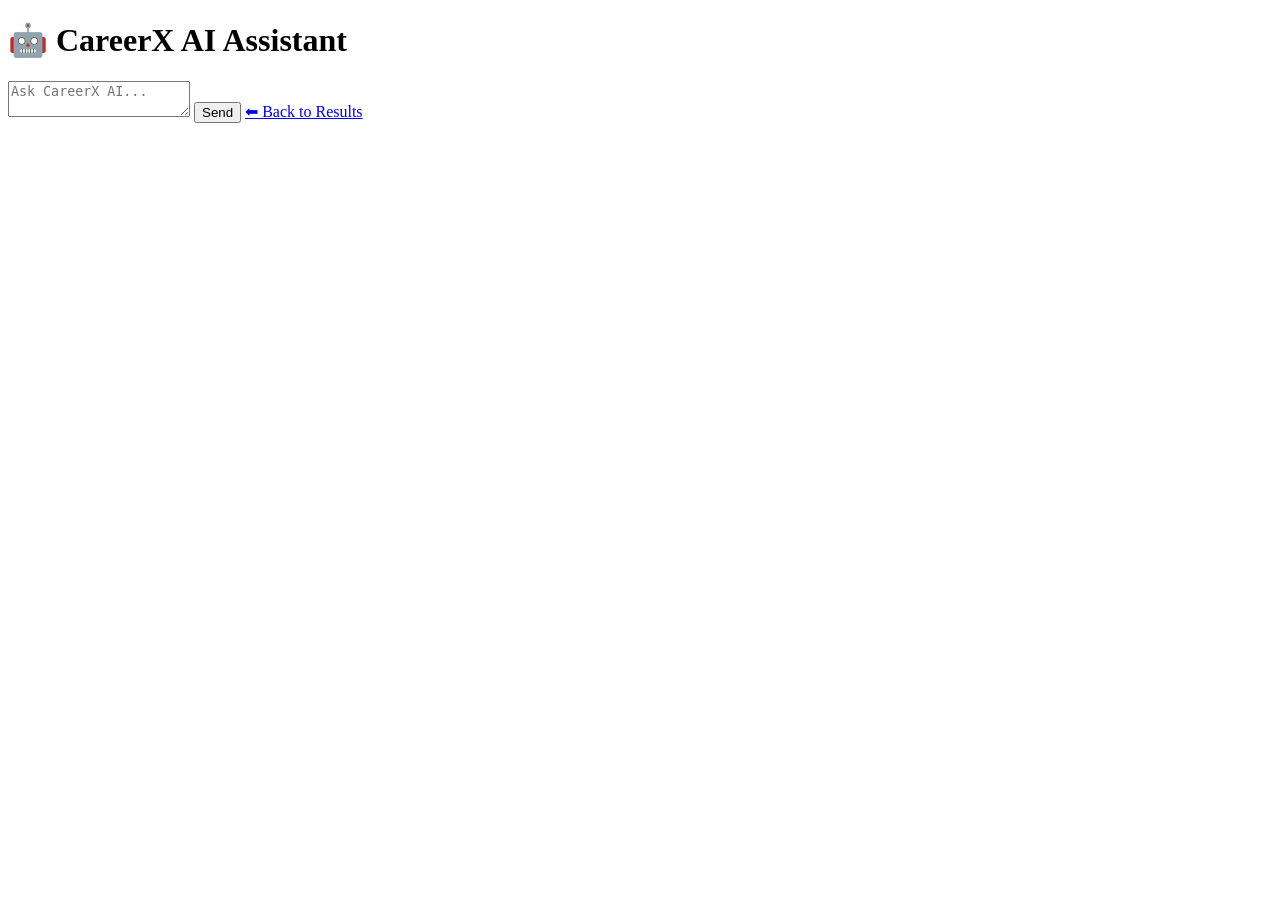
==== chatbot.html @ a00657a5 "finale commit" ====
<!DOCTYPE html>
<html lang="en">
<head>
    <meta charset="UTF-8">
    <meta name="viewport" content="width=device-width, initial-scale=1.0">
    <title>CareerX AI Assistant</title>

    <link rel="stylesheet" href="../css/chatbot.css">
</head>

<body>

<div class="chat-container">

    <h1>🤖 CareerX AI Assistant</h1>

    <div id="chatBox" class="chat-box"></div>

    <textarea
        id="userInput"
        placeholder="Ask CareerX AI..."
    ></textarea>

    <button onclick="sendMessage()">
        Send
    </button>

    <a href="result.html" class="back-btn">
        ⬅ Back to Results
    </a>

</div>

<script src="../js/chatbot.js"></script>

</body>
</html>
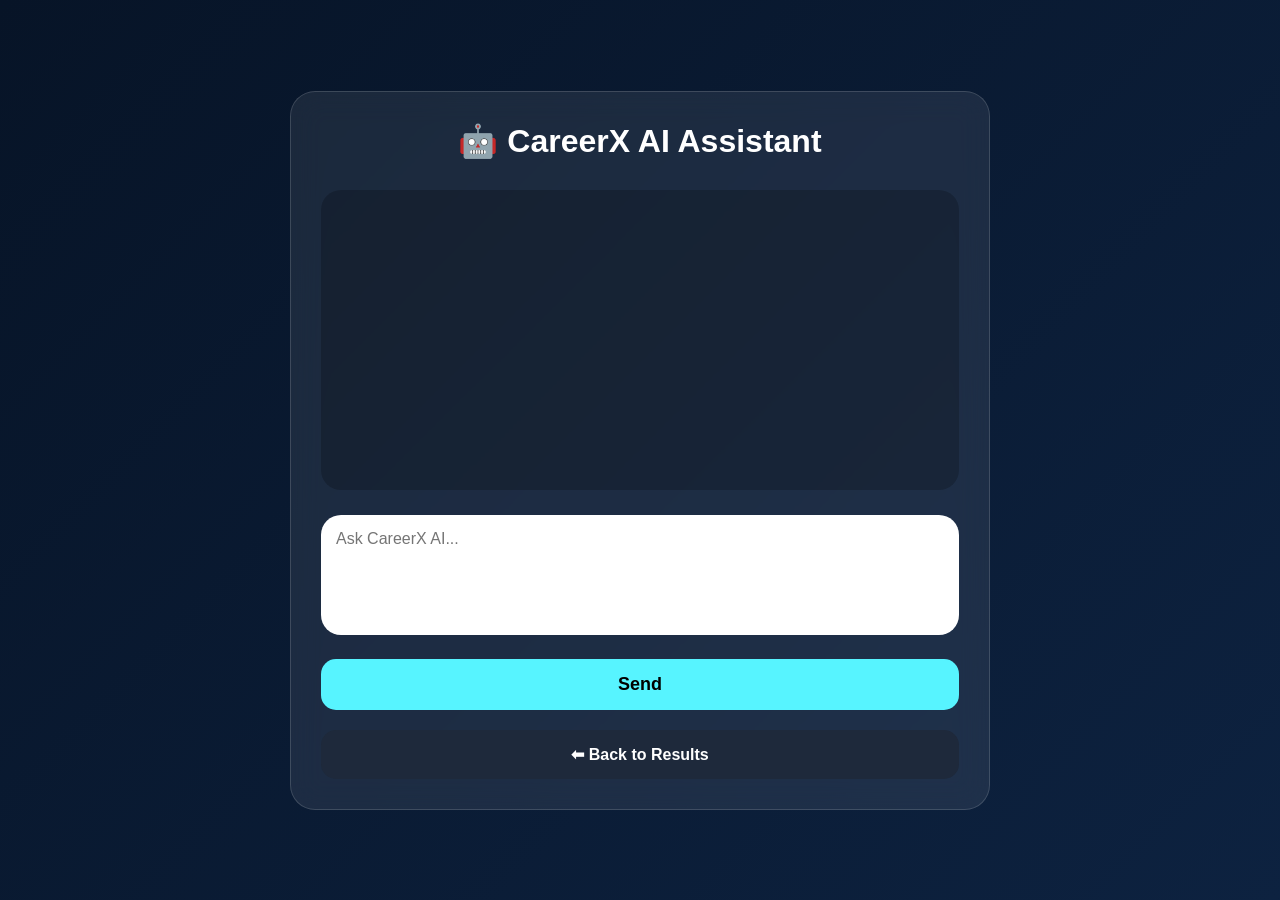
==== commit d4112cf7: "Update chatbot.html" ====
--- a/chatbot.html
+++ b/chatbot.html
@@ -5,7 +5,7 @@
     <meta name="viewport" content="width=device-width, initial-scale=1.0">
     <title>CareerX AI Assistant</title>
 
-    <link rel="stylesheet" href="../css/chatbot.css">
+    <link rel="stylesheet" href="chatbot.css">
 </head>
 
 <body>
@@ -34,4 +34,4 @@
 <script src="../js/chatbot.js"></script>
 
 </body>
-</html>+</html>
--- a/chatbot.css
+++ b/chatbot.css
@@ -0,0 +1,140 @@
+*{
+    margin:0;
+    padding:0;
+    box-sizing:border-box;
+    font-family:Arial, sans-serif;
+}
+
+body{
+    min-height:100vh;
+    display:flex;
+    justify-content:center;
+    align-items:center;
+
+    background:linear-gradient(
+        135deg,
+        #071427,
+        #0d2240
+    );
+
+    padding:30px;
+}
+
+.chat-container{
+
+    width:700px;
+    max-width:95%;
+
+    padding:30px;
+
+    border-radius:25px;
+
+    background:rgba(255,255,255,0.08);
+
+    backdrop-filter:blur(15px);
+
+    border:1px solid rgba(255,255,255,0.15);
+}
+
+.chat-container h1{
+
+    text-align:center;
+
+    color:white;
+
+    margin-bottom:30px;
+}
+
+.chat-box{
+
+    height:300px;
+
+    overflow-y:auto;
+
+    padding:20px;
+
+    border-radius:20px;
+
+    background:rgba(0,0,0,0.2);
+
+    color:white;
+
+    margin-bottom:25px;
+}
+
+#userInput{
+
+    width:100%;
+
+    height:120px;
+
+    padding:15px;
+
+    border:none;
+
+    border-radius:20px;
+
+    resize:none;
+
+    font-size:16px;
+
+    margin-bottom:20px;
+}
+
+button{
+
+    width:100%;
+
+    padding:15px;
+
+    border:none;
+
+    border-radius:15px;
+
+    background:#57f4ff;
+
+    color:#000;
+
+    font-size:18px;
+
+    font-weight:bold;
+
+    cursor:pointer;
+
+    transition:.3s;
+
+    margin-bottom:20px;
+}
+
+button:hover{
+
+    transform:translateY(-2px);
+
+    box-shadow:0 0 20px #57f4ff;
+}
+
+.back-btn{
+
+    display:block;
+
+    text-align:center;
+
+    text-decoration:none;
+
+    padding:15px;
+
+    border-radius:15px;
+
+    background:#1e293b;
+
+    color:white;
+
+    font-weight:bold;
+
+    transition:.3s;
+}
+
+.back-btn:hover{
+
+    background:#334155;
+}
